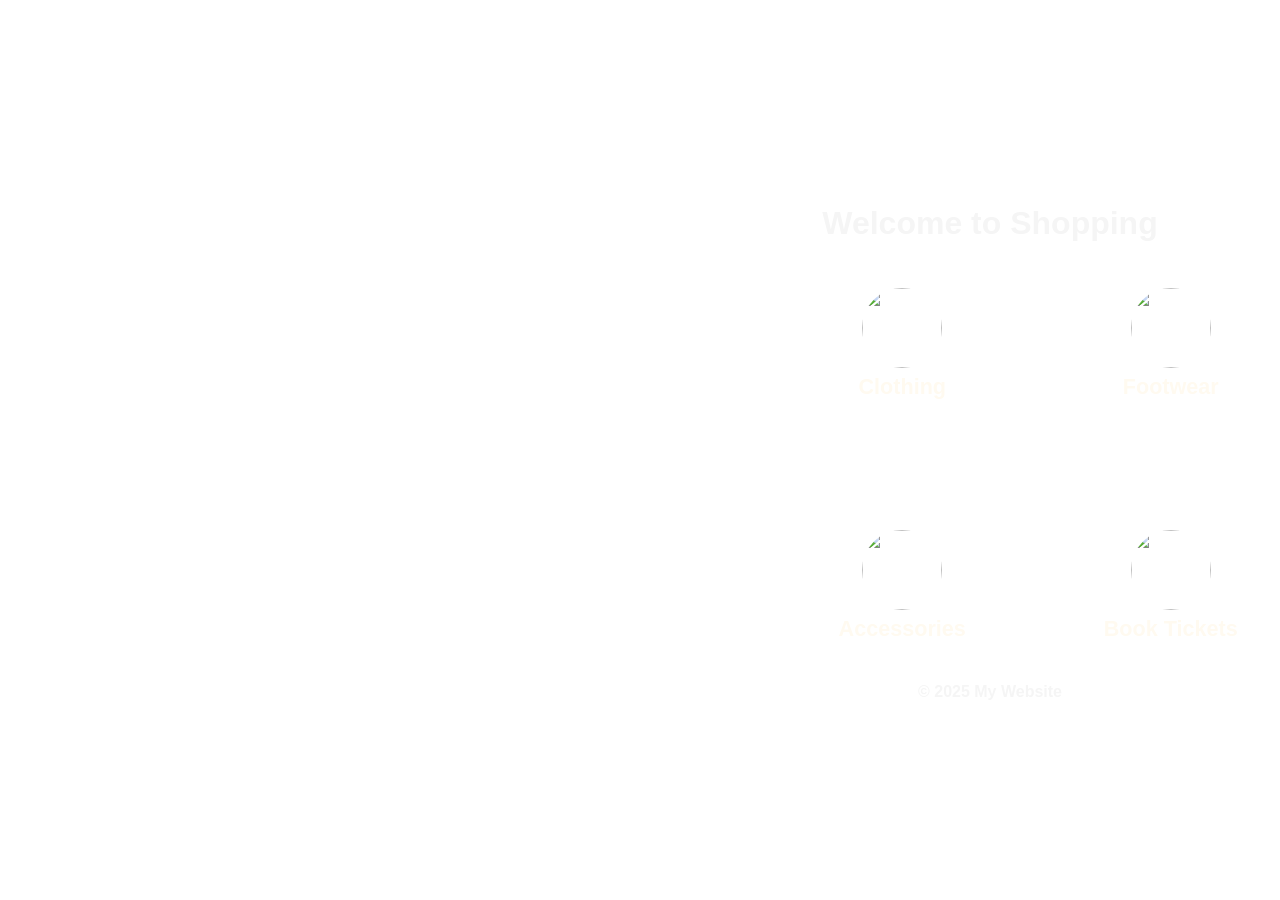
==== index.html @ 22d95a61 "Add e-commerce website files" ====
<!DOCTYPE html>
<html>

<head>
    <meta charset="UTF-8" />
    <title>Shopping Cart</title>
    <link href="style.css" rel="stylesheet">
</head>

<body>
    <div class="background">

        <div class="right">
            <header>
                <h1>Welcome to Shopping </h1>
            </header>

            <main>
                <div id="imgBox">
                    <a href="./clothingCatalog.html"
                    target="_blank">
                    <img src="./images/icons/clothing.jpg" />
                    Clothing</a>
                </div>
                <div id="imgBox">
                    <a href="./footwear.html"
                    target="_blank">
                    <img src="./images/icons/footwear.jpg" />
                    Footwear</a>
                </div>
                <div id="imgBox">
                    <a href="./accessories.html"
                    target="_blank">
                    <img src="./images/icons/accessories.jpg" />
                    Accessories</a>
                </div>
                <div id="imgBox">
                    <a href="https://www.redbus.in/" target="_blank">
                    <img src="./images/icons/travelling.jpg" />
                    Book Tickets</a>
                </div>
            </main>

            <footer>
                <p>&copy; 2025 My Website</p>
            </footer>
        </div>

    </div>



</body>

</html>
---- style.css ----
body,
 html {
     margin: 0;
     padding: 0;
     height: 100%;
     font-family: Arial, sans-serif;
 }

 .background {
     background-image: url('./images/backgroun.jpg');
     height: 100vh;
     background-size: cover;
     background-position: center;
     display: flex;
     align-items: center;
     justify-content: end;
     color: black;
     text-align: center;
     position: relative;
      background-attachment: fixed;
      font-weight: bold;
 }



 .right {
     width: 500px;
     display: flex;
     flex-direction: column;
     justify-content: space-between;
     padding: 40px;
     height: 573px;
     background: none;
     

 }

 header,
 footer {

     color: whitesmoke;
     padding: 20px;
     text-align: center;
 }

 main {

     font-size: 18px;
     color: #333;
     display: grid;
     grid-template-columns: repeat(2, 1fr);
     /* 2 columns */
     gap: 130px;
     margin-left: 93px;
     font-weight: bold;
 }

 #imgBox img {
     border-radius: 50px;
     width: 80px;
     height: 80px;
 }

 #imgBox {
     text-align: center;

 }

  #imgBox a:hover{
    color:lightskyblue;
  }

  

 #imgBox a {
     color: floralwhite;
     font-size: larger;
     font-weight: bold;
    text-decoration: none;
 }



 #login {
     height: 35px;
     width: 90px;
     background-color: cornflowerblue;
     border-radius: 18px;
 }
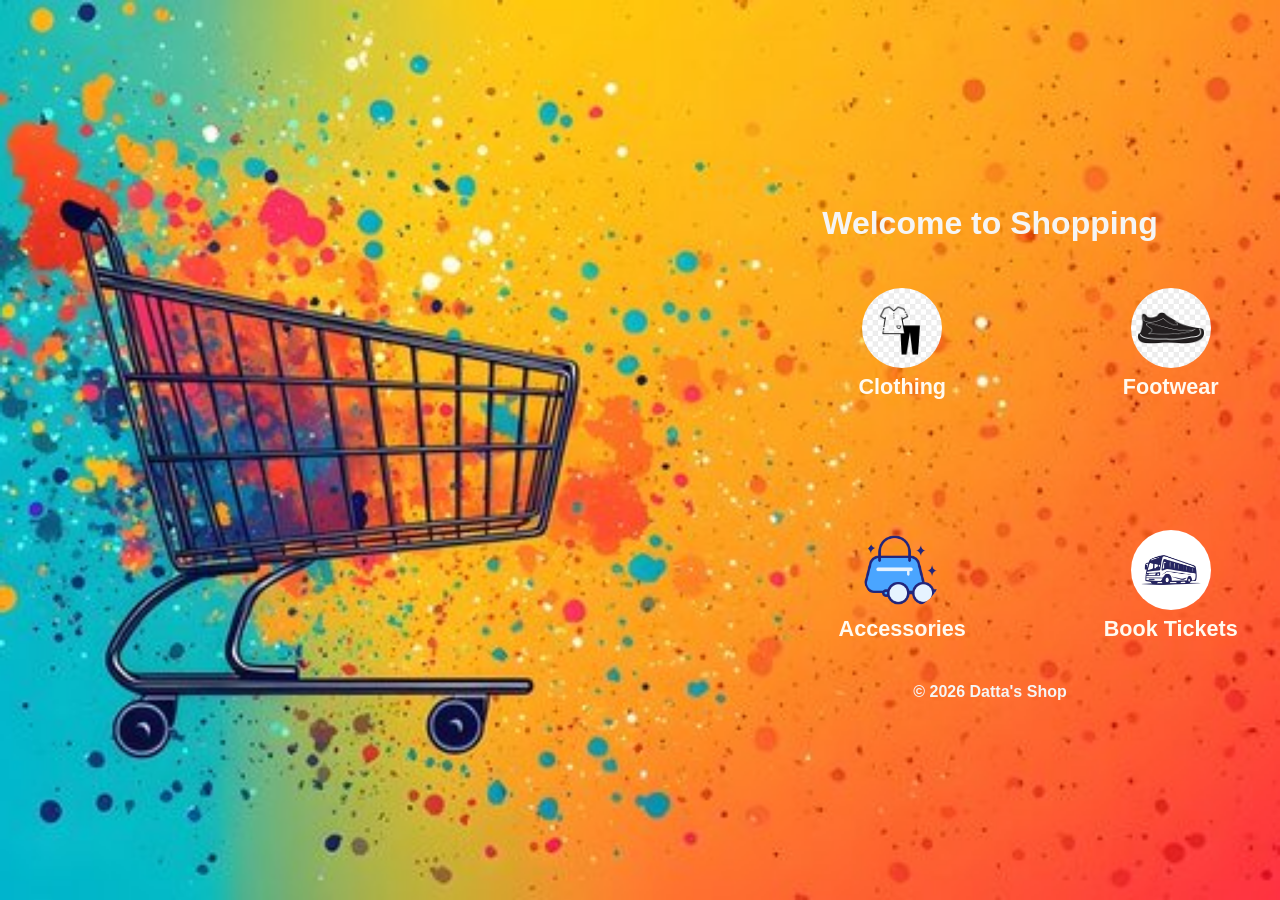
==== commit 0ac01fe3: "Update website footer" ====
--- a/index.html
+++ b/index.html
@@ -42,7 +42,7 @@
             </main>
 
             <footer>
-                <p>&copy; 2025 My Website</p>
+                <p>&copy; 2026 Datta's Shop</p>
             </footer>
         </div>
 
@@ -52,4 +52,4 @@
 
 </body>
 
-</html>+</html>
